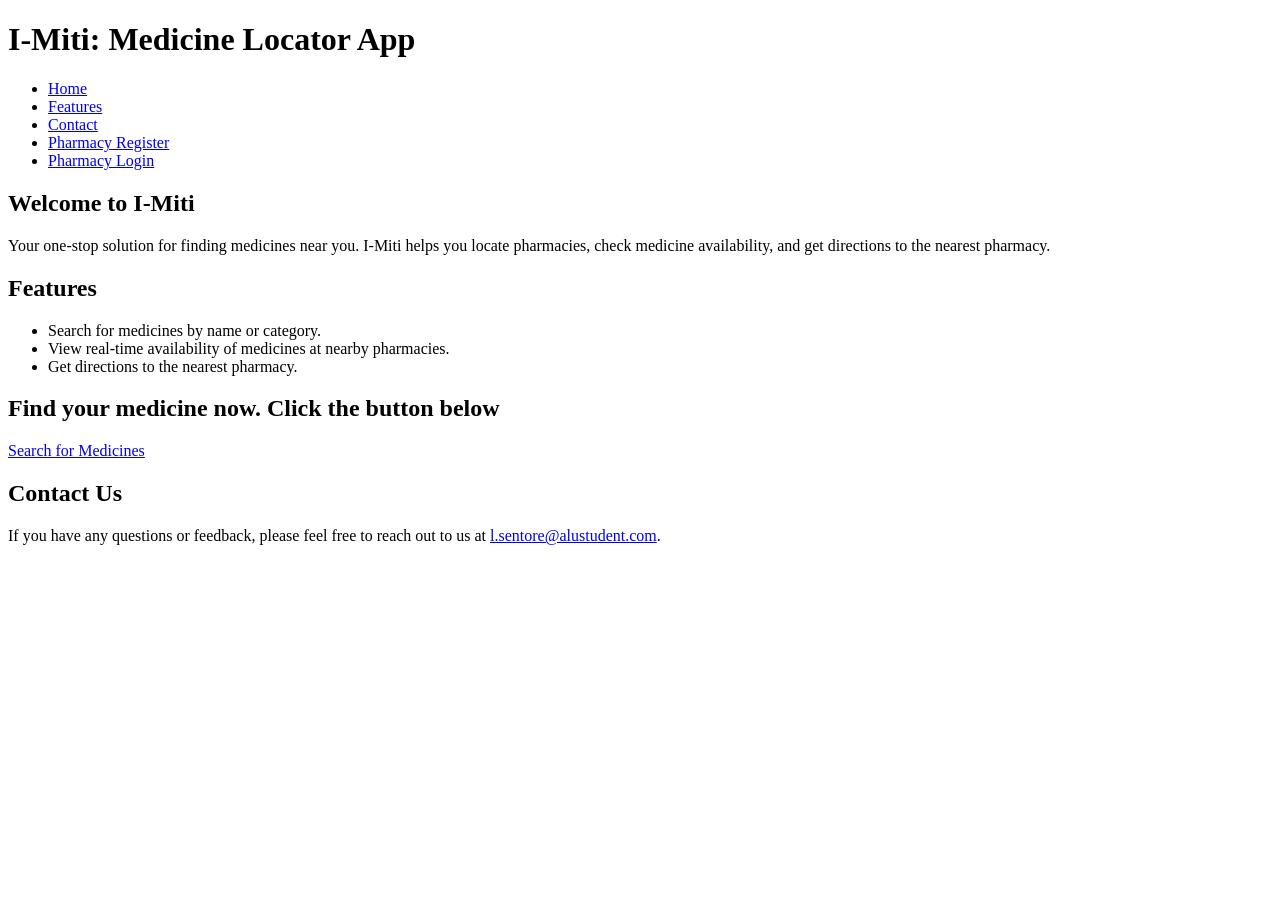
==== src/hmtl/index.html @ 84ea1ee7 "forgot I needed to push as I am working but. Register, Login, Pharmacy stock update and part of the " ====
<!DOCTYPE html>
<html lang="en">
<head>
    <meta charset="UTF-8">
    <meta name="viewport" content="width=device-width, initial-scale=1.0">
    <title>I-Miti: Medicine locator app</title>
    <link rel="stylesheet" href="css/style.css">
</head>
<body>
    <header>
        <h1>I-Miti: Medicine Locator App</h1>
        <nav>
            <ul>
                <li><a href="#home">Home</a></li>
                <li><a href="#features">Features</a></li>
                <li><a href="#contact">Contact</a></li>
                <li><a href="pharegister.html">Pharmacy Register</a></li>
                <li><a href="phalogin.html">Pharmacy Login</a></li>
            </ul>
        </nav>
    </header>

    <section id="home">
        <h2>Welcome to I-Miti</h2>
        <p>Your one-stop solution for finding medicines near you. I-Miti helps you locate pharmacies, check medicine availability, and get directions to the nearest pharmacy.</p>
    </section>

    <section id="features">
        <h2>Features</h2>
        <ul>
            <li>Search for medicines by name or category.</li>
            <li>View real-time availability of medicines at nearby pharmacies.</li>
            <li>Get directions to the nearest pharmacy.</li>
        </ul>
    </section>

    <section id="search">
        <h2>Find your medicine now. Click the button below</h2>
        <a href="search.html" class="btn">Search for Medicines</a>
    </section>

    <section id="contact">
        <h2>Contact Us</h2>
        <p>If you have any questions or feedback, please feel free to reach out to us at <a href="mailto:l.sentore@alustudent.com">l.sentore@alustudent.com</a>.</p>
    </section>
</html>
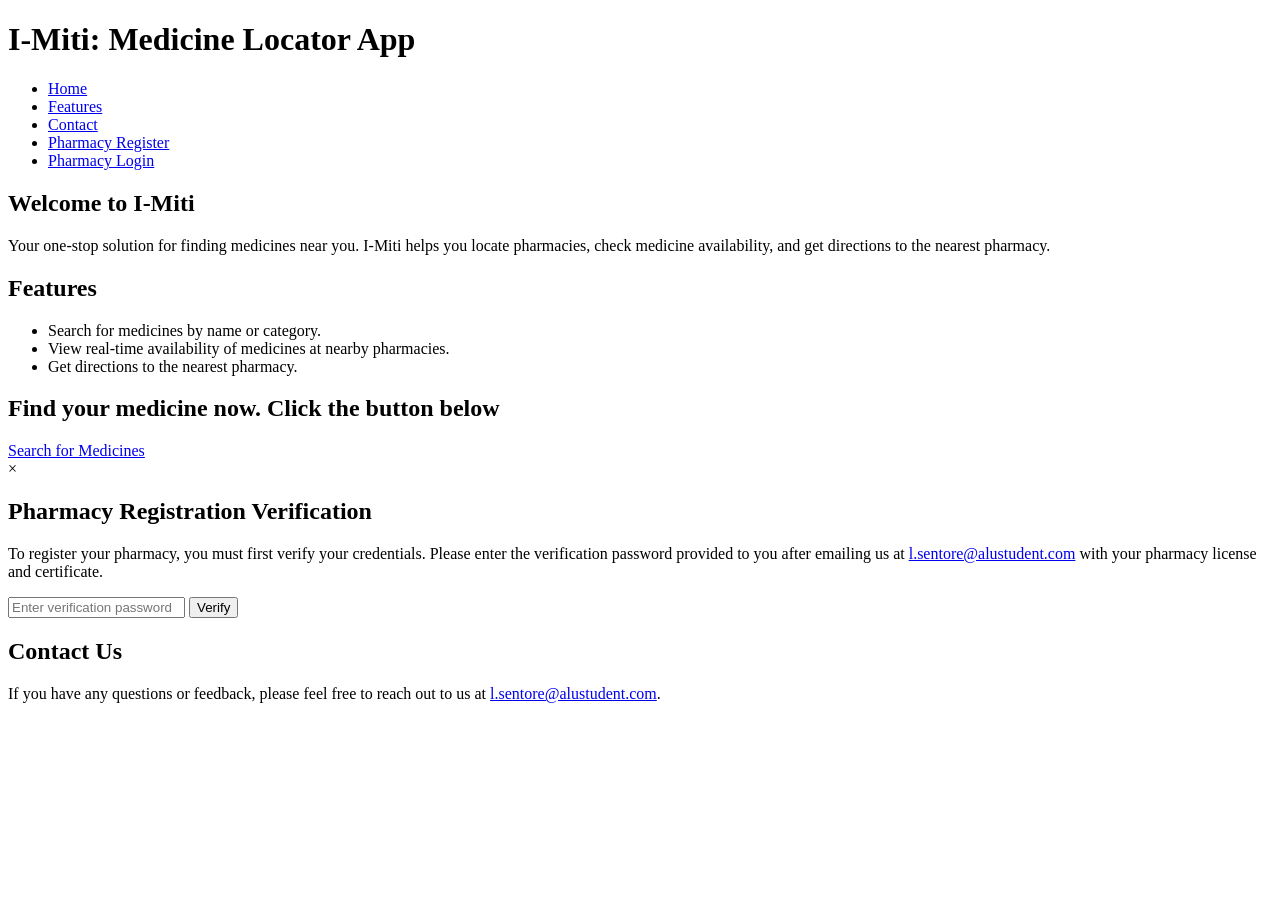
==== commit 700845bd: "added general css to all pages and authentication method for registering" ====
--- a/src/hmtl/index.html
+++ b/src/hmtl/index.html
@@ -4,7 +4,7 @@
     <meta charset="UTF-8">
     <meta name="viewport" content="width=device-width, initial-scale=1.0">
     <title>I-Miti: Medicine locator app</title>
-    <link rel="stylesheet" href="css/style.css">
+    <link rel="stylesheet" href="css/styles.css">
 </head>
 <body>
     <header>
@@ -14,7 +14,7 @@
                 <li><a href="#home">Home</a></li>
                 <li><a href="#features">Features</a></li>
                 <li><a href="#contact">Contact</a></li>
-                <li><a href="pharegister.html">Pharmacy Register</a></li>
+                <li><a href="#" id="register-link">Pharmacy Register</a></li>
                 <li><a href="phalogin.html">Pharmacy Login</a></li>
             </ul>
         </nav>
@@ -39,8 +39,25 @@
         <a href="search.html" class="btn">Search for Medicines</a>
     </section>
 
+
+    <!-- Password Verification Modal -->
+    <div id="password-modal" class="modal">
+        <div class="modal-content">
+            <span class="close">&times;</span>
+            <h2>Pharmacy Registration Verification</h2>
+            <p>To register your pharmacy, you must first verify your credentials. Please enter the verification password provided to you after emailing us at <a href="mailto:l.sentore@alustudent.com">l.sentore@alustudent.com</a> with your pharmacy license and certificate.</p>
+            <input type="password" id="verification-password" placeholder="Enter verification password">
+            <button id="verify-btn">Verify</button>
+            <p id="error-message" style="color: red; display: none;">Incorrect password. Please contact us for verification.</p>
+        </div>
+    </div>
+
     <section id="contact">
         <h2>Contact Us</h2>
         <p>If you have any questions or feedback, please feel free to reach out to us at <a href="mailto:l.sentore@alustudent.com">l.sentore@alustudent.com</a>.</p>
     </section>
+
+    <script src="scripts/script.js" defer></script>
+
+</body>
 </html>
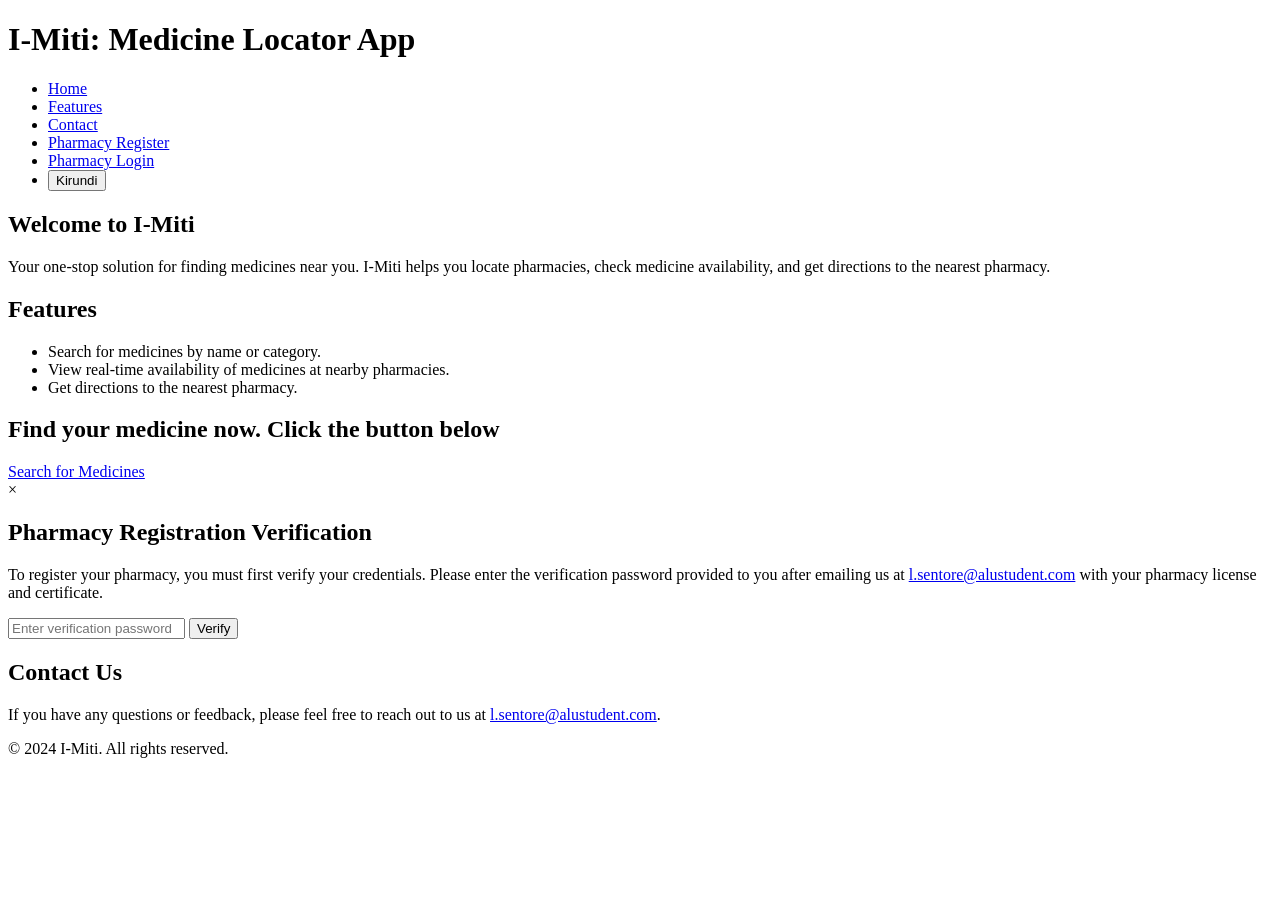
==== commit 476ea926: "added translation feature" ====
--- a/src/hmtl/index.html
+++ b/src/hmtl/index.html
@@ -8,56 +8,68 @@
 </head>
 <body>
     <header>
-        <h1>I-Miti: Medicine Locator App</h1>
+        <h1 data-i18n="index_page_title">I-Miti: Medicine Locator App</h1>
         <nav>
             <ul>
-                <li><a href="#home">Home</a></li>
-                <li><a href="#features">Features</a></li>
-                <li><a href="#contact">Contact</a></li>
-                <li><a href="#" id="register-link">Pharmacy Register</a></li>
-                <li><a href="phalogin.html">Pharmacy Login</a></li>
+                <li><a href="#home" data-i18n="nav_home">Home</a></li>
+                <li><a href="#features" data-i18n="nav_features">Features</a></li>
+                <li><a href="#contact" data-i18n="nav_contact">Contact</a></li>
+                <li><a href="#" id="register-link" data-i18n="nav_register">Pharmacy Register</a></li>
+                <li><a href="phalogin.html" data-i18n="nav_login">Pharmacy Login</a></li>
+                <li><button id="lang-toggle" onclick="toggleLanguage()">Kirundi</button></li>
             </ul>
         </nav>
     </header>
 
     <section id="home">
-        <h2>Welcome to I-Miti</h2>
-        <p>Your one-stop solution for finding medicines near you. I-Miti helps you locate pharmacies, check medicine availability, and get directions to the nearest pharmacy.</p>
+        <h2 data-i18n="index_welcome_heading">Welcome to I-Miti</h2>
+        <p data-i18n="index_welcome_body">Your one-stop solution for finding medicines near you. I-Miti helps you locate pharmacies, check medicine availability, and get directions to the nearest pharmacy.</p>
     </section>
 
     <section id="features">
-        <h2>Features</h2>
+        <h2 data-i18n="index_features_heading">Features</h2>
         <ul>
-            <li>Search for medicines by name or category.</li>
-            <li>View real-time availability of medicines at nearby pharmacies.</li>
-            <li>Get directions to the nearest pharmacy.</li>
+            <li data-i18n="index_feature_1">Search for medicines by name or category.</li>
+            <li data-i18n="index_feature_2">View real-time availability of medicines at nearby pharmacies.</li>
+            <li data-i18n="index_feature_3">Get directions to the nearest pharmacy.</li>
         </ul>
     </section>
 
     <section id="search">
-        <h2>Find your medicine now. Click the button below</h2>
-        <a href="search.html" class="btn">Search for Medicines</a>
+        <h2 data-i18n="index_find_heading">Find your medicine now. Click the button below</h2>
+        <a href="search.html" class="btn" data-i18n="index_search_btn">Search for Medicines</a>
     </section>
-
 
     <!-- Password Verification Modal -->
     <div id="password-modal" class="modal">
         <div class="modal-content">
             <span class="close">&times;</span>
-            <h2>Pharmacy Registration Verification</h2>
-            <p>To register your pharmacy, you must first verify your credentials. Please enter the verification password provided to you after emailing us at <a href="mailto:l.sentore@alustudent.com">l.sentore@alustudent.com</a> with your pharmacy license and certificate.</p>
-            <input type="password" id="verification-password" placeholder="Enter verification password">
-            <button id="verify-btn">Verify</button>
-            <p id="error-message" style="color: red; display: none;">Incorrect password. Please contact us for verification.</p>
+            <h2 data-i18n="modal_heading">Pharmacy Registration Verification</h2>
+            <p>
+                <span data-i18n="modal_body">To register your pharmacy, you must first verify your credentials. Please enter the verification password provided to you after emailing us at</span>
+                <a href="mailto:l.sentore@alustudent.com">l.sentore@alustudent.com</a>
+                <span data-i18n="modal_body2">with your pharmacy license and certificate.</span>
+            </p>
+            <input type="password" id="verification-password" data-i18n-ph="modal_ph_password" placeholder="Enter verification password">
+            <button id="verify-btn" data-i18n="modal_verify_btn">Verify</button>
+            <p id="error-message" style="color: red; display: none;" data-i18n="modal_error_msg">Incorrect password. Please contact us for verification.</p>
         </div>
     </div>
 
     <section id="contact">
-        <h2>Contact Us</h2>
-        <p>If you have any questions or feedback, please feel free to reach out to us at <a href="mailto:l.sentore@alustudent.com">l.sentore@alustudent.com</a>.</p>
+        <h2 data-i18n="index_contact_heading">Contact Us</h2>
+        <p>
+            <span data-i18n="index_contact_body">If you have any questions or feedback, please feel free to reach out to us at</span>
+            <a href="mailto:l.sentore@alustudent.com">l.sentore@alustudent.com</a>.
+        </p>
     </section>
 
+    <footer>
+        <p data-i18n="footer_copyright">&copy; 2024 I-Miti. All rights reserved.</p>
+    </footer>
+
+    <script src="scripts/translations.js"></script>
     <script src="scripts/script.js" defer></script>
 
 </body>
-</html>+</html>
